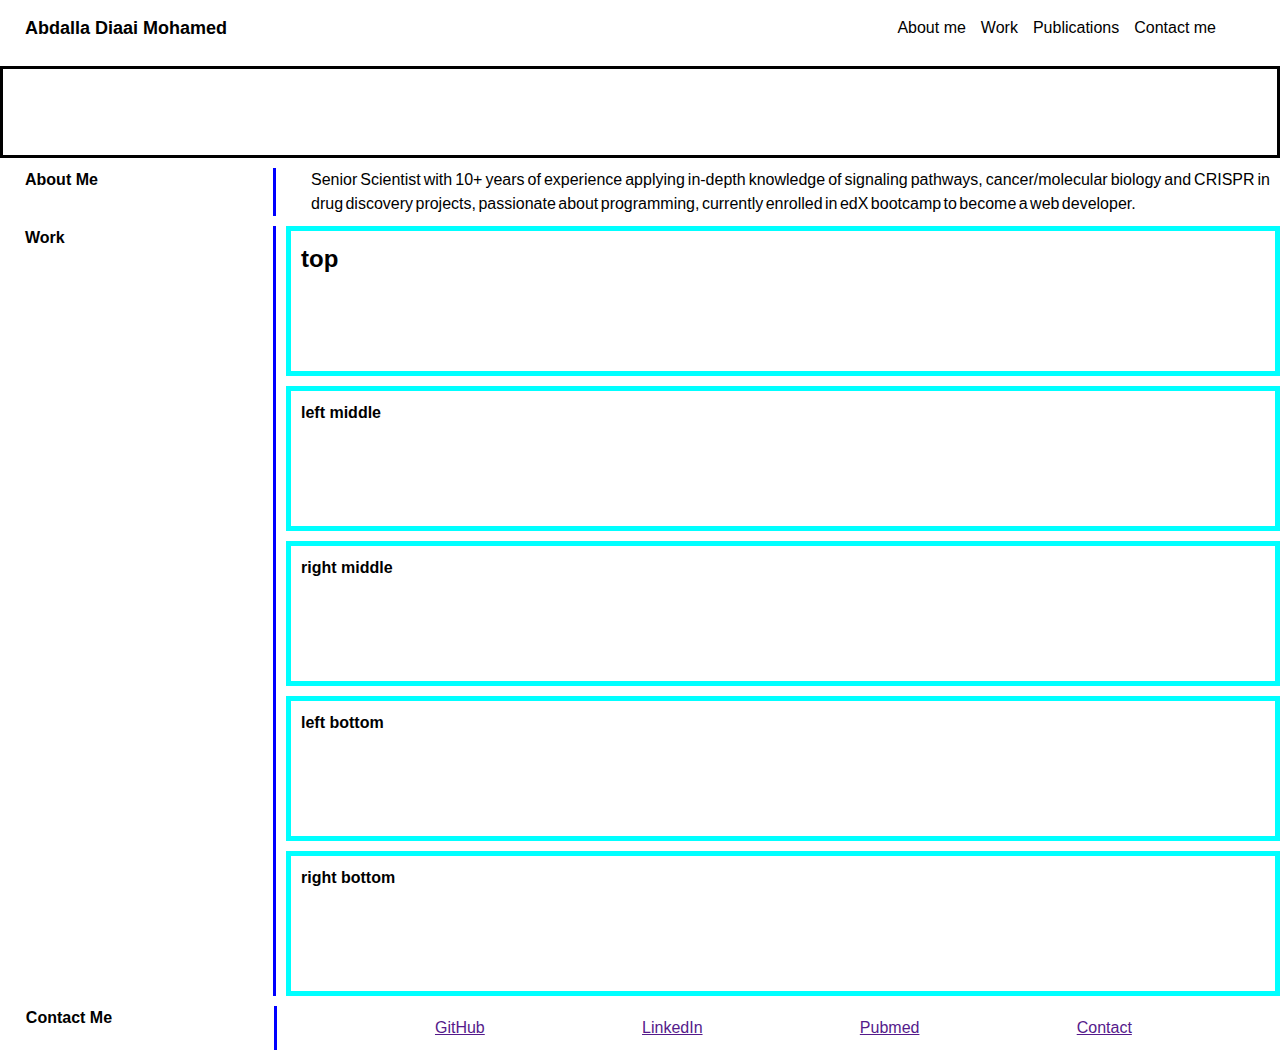
==== index.html @ 2339ccb1 "added new html and css files grid template." ====
<!DOCTYPE html>
<html lang="en-gb">

<head>
  <meta charset="UTF-8">
  <meta name="viewport" content="width=device-width, initial-scale=1.0">
  <meta http-equiv="X-UA-Compatible" content="ie=edge">
  <title>Lernantino // Web Developer</title>
  <link rel="stylesheet" href="assets/css/style.css" />
</head>

<body>
  <!-- main logo / nav -->
  <header>
    <h1>Abdalla Diaai Mohamed</h1>
    <nav>
      <ul>
        <li>About me</li>
        <li>Work</li>
        <li>Publications</li>
        <li>Contact me</li>
      </ul>
    </nav>
  </header>
  <!-- hero banner -->
  <section class="hero-banner">
    <h2>Molecular Biologist with passion about programming!</h2>
  </section>

  <main class="page-wrapper">
    <!-- about me -->
    <section class="page-section" id="about">
      <h2 class="second-heading">About Me</h2>
      <p>
        Senior Scientist with 10+ years of experience applying in-depth knowledge of signaling pathways, cancer/molecular biology and CRISPR in drug discovery projects, passionate about programming, currently enrolled in edX bootcamp to become a web developer.
      </p>
    </section>

    <!-- portfolio container -->
    <section class="page-section" id="work">
      <h2 class="second-heading">Work</h2>
      <div id="images-section">
        <div id="top">
          <h2>top</h2>
        </div>
        <div id="middle">
          <div id="middle-left">
            <h4>left middle</h4>
          </div>
          <div id= "middle-right">
            <h4>right middle</h4>
          </div>
        </div>
        <div id="bottom">
          
          <div id="bottom-left">
            <h4>left bottom</h4>
          </div>
          <div id="bottom-right">
            <h4>right bottom</h4>
          </div>
        </div>
      </div>

    </section>

    <!-- contact -->
    <footer class="page-section contact" id="contact">
      <h2 class="second-heading">Contact Me</h2>
      <div id="contact-links">
        <a href="">GitHub</a>
        <a href="">LinkedIn</a>
        <a href="">Pubmed</a>
        <a href="">Contact</a>
      </div>
    </footer>
  </main>
</body>

</html>
---- assets/css/style.css ----
* {
  box-sizing: border-box;
}

body {
  margin: 0;
  padding: 0;
  font-family: Arial, Helvetica, sans-serif;
  line-height: 1.5;
  height: 100vh;
}

header {
  display: flex;
  flex-direction: row;
  /* border: solid 1px black; */
  margin-block-end: 10px;
}

h1,
h2,
h3,
h4,
h5,
h6 {
  margin: 0;
}

p {
  margin: 0;
}

h1 {
  flex-basis: 35%;
  display: flex;
  align-items: center;
  padding-inline-start: 25px;
  font-size: large;
}

nav {
  flex-basis: 60%;
  position: relative;
}

li {
  list-style-type: none;
  padding-inline-start: 15px;
  font-size: 1rem;
}

ul {

  display: flex;
  justify-content: flex-end;
  flex-grow: 1;

}

.hero-banner {
  display: flex;
  flex-basis: 90%;
  border: solid;
  padding: 25px;
  background-image: url("../images/rainbow.webp");
  background-repeat: no-repeat;
  justify-content: center;
  background-size: cover;
}


.hero-banner h2 {
  color: white;
}
.second-heading {

  flex-basis: 20%;
  border-inline-end: 3px solid blue;
  font-size: 1rem;
  margin-inline-end: 10px;

}

.page-section p {
  margin-inline-start: 25px;
  flex-basis: 60%;
  flex-grow: 1;
  text-align: justify;
  margin-inline-end: 10px;
  word-spacing: -2px;
}

.page-wrapper {
  display: flex;
  flex-direction: column;
  margin-block-start: 10px;
  /* border: solid 1px red; */
  row-gap: 10px;
}

.page-section {
  display: flex;
  margin-inline-start: 25px;


}

#work {
  display: flex;
  flex-direction: row;
}

/* div {
  border: solid 1px black;
} */

#images-section {

  display: flex;
  flex-direction: column;
  flex-grow: 1;
  row-gap: 10px;


}

#top,
#middle,
#bottom {
  display: flex;

}

#top {
  background-image: url("../images/earth-banner.png");
  background: cover;
  background-repeat: no-repeat;
  border: 5px solid aqua;
}

#middle {
  flex-direction: column;
  width: 100%;
  height: 300px;
  row-gap: 10px;
}

#bottom {
  flex-direction: column;
  height: 300px;
  width: 100%;
  row-gap: 10px;
}

#middle-left {
  background-image: url("../images/houses.webp");

}

#middle-right {
  background-image: url("../images/02-run-buddy.jpg");
}

#buttom-left {
  background-image: url("../images/02-portfolio-4.jpg");
}

#bottom-right {
  background-image: url("../images/02-portfolio-3.jpg");
}

#top,
#middle-left,
#middle-right,
#bottom-left,
#bottom-right {
  height: 150px;
  background-size: cover;
  padding: 10px;
  border: 5px solid aqua;
}


footer {
  display: flex;
  justify-content: space-evenly;
  flex-basis: 60%;
  flex-grow: 1;
}

footer a {
  padding: 10px;
  
}
#contact-links {
  display: flex;
  flex-basis: 79%;
  justify-content: space-evenly;
}
@media only screen and (max-width: 637px) {
  nav {
    display: none;
  }
  h1 {
    flex-grow: 1;
  }
}
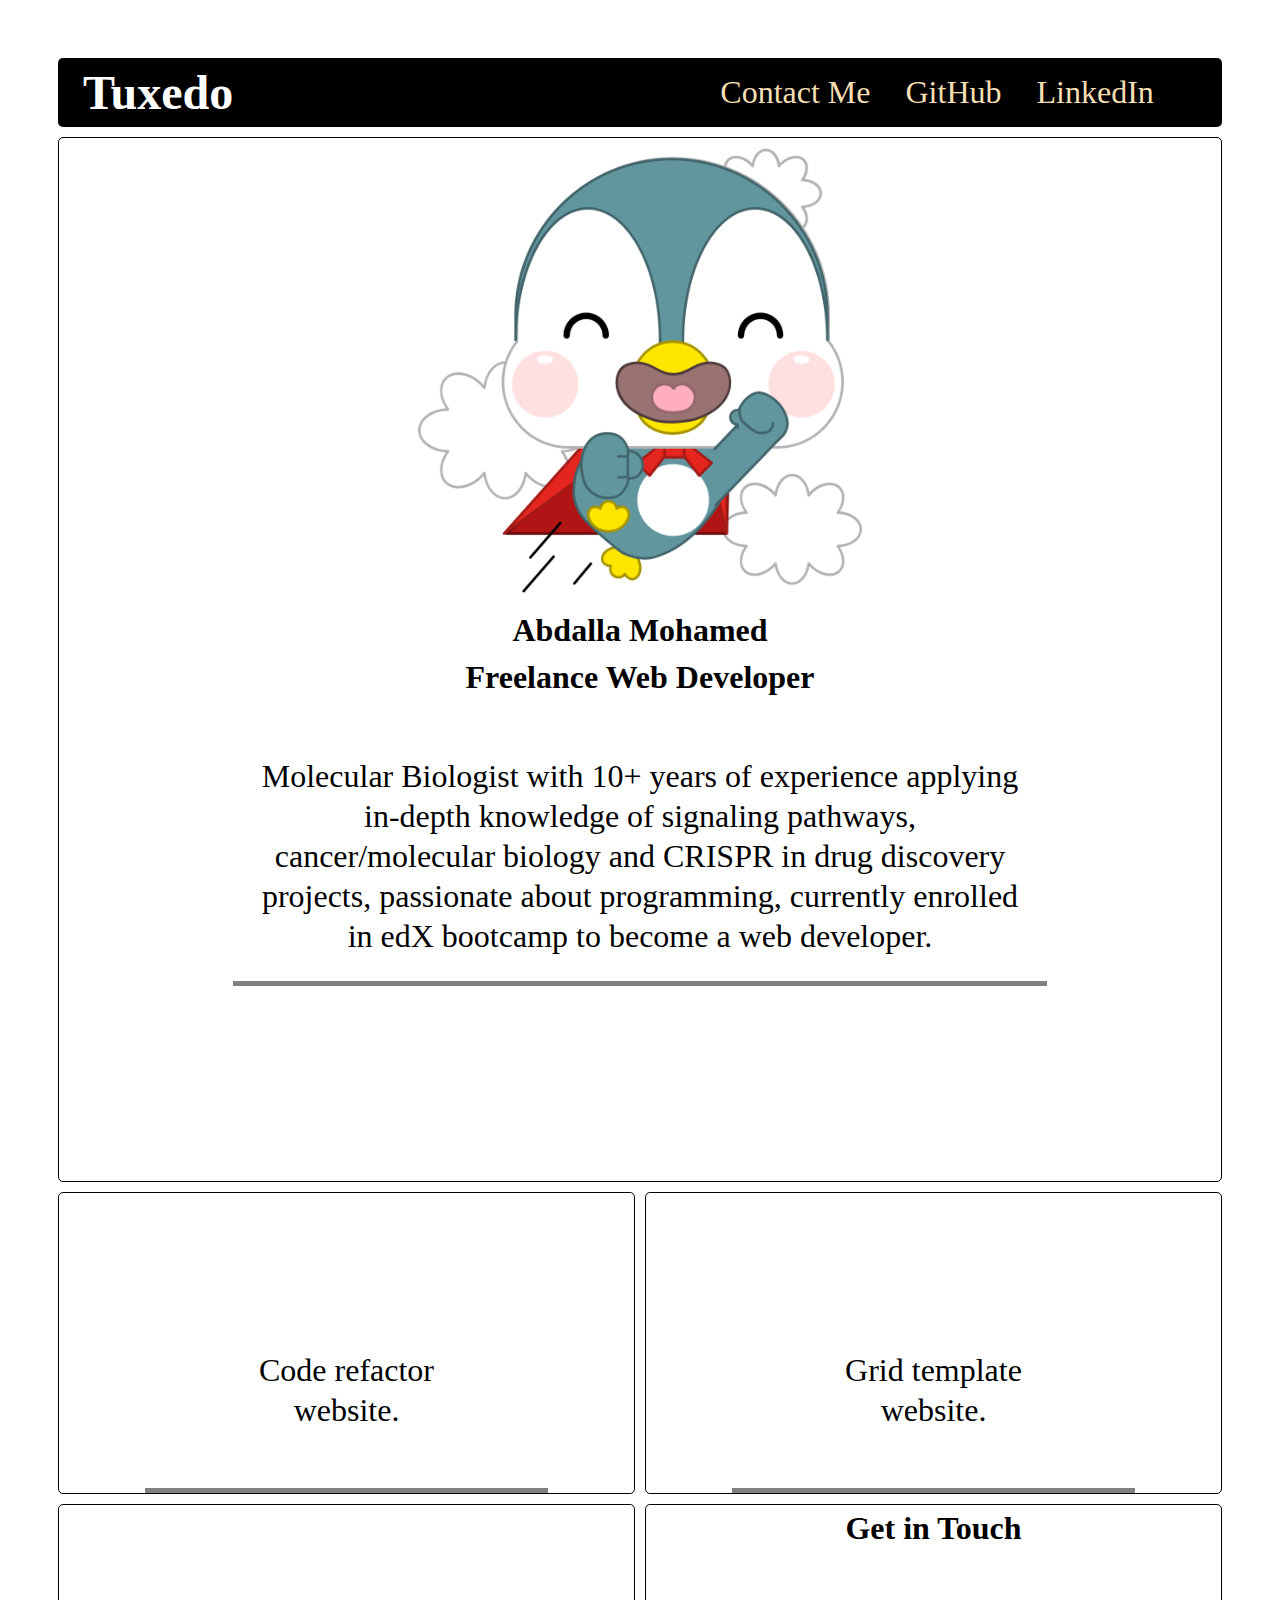
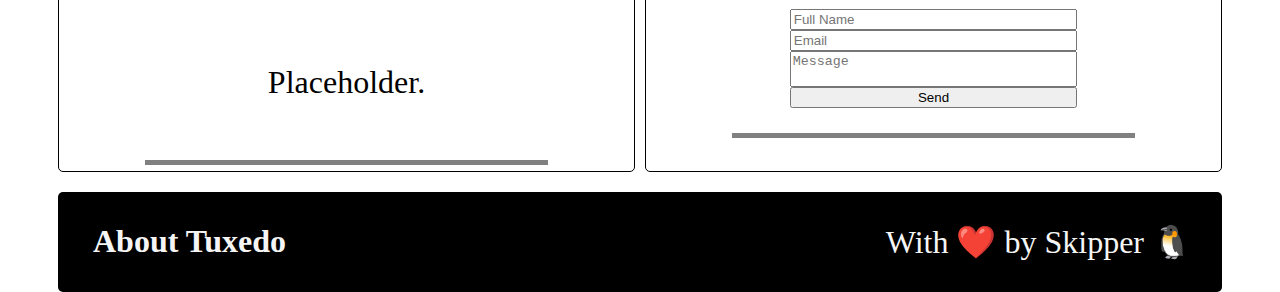
==== commit a9ea0ac0: "tested views on different viewport sizes." ====
--- a/index.html
+++ b/index.html
@@ -1,80 +1,60 @@
 <!DOCTYPE html>
-<html lang="en-gb">
+<html lang="en">
 
 <head>
-  <meta charset="UTF-8">
-  <meta name="viewport" content="width=device-width, initial-scale=1.0">
-  <meta http-equiv="X-UA-Compatible" content="ie=edge">
-  <title>Lernantino // Web Developer</title>
-  <link rel="stylesheet" href="assets/css/style.css" />
+    <meta charset="UTF-8">
+    <meta name="viewport" content="width=device-width, initial-scale=1.0">
+    <link rel="stylesheet" href="./assets/css/style.css">
+    <title>Tuxedo Portfolio</title>
 </head>
 
 <body>
-  <!-- main logo / nav -->
-  <header>
-    <h1>Abdalla Diaai Mohamed</h1>
-    <nav>
-      <ul>
-        <li>About me</li>
-        <li>Work</li>
-        <li>Publications</li>
-        <li>Contact me</li>
-      </ul>
-    </nav>
-  </header>
-  <!-- hero banner -->
-  <section class="hero-banner">
-    <h2>Molecular Biologist with passion about programming!</h2>
-  </section>
-
-  <main class="page-wrapper">
-    <!-- about me -->
-    <section class="page-section" id="about">
-      <h2 class="second-heading">About Me</h2>
-      <p>
-        Senior Scientist with 10+ years of experience applying in-depth knowledge of signaling pathways, cancer/molecular biology and CRISPR in drug discovery projects, passionate about programming, currently enrolled in edX bootcamp to become a web developer.
-      </p>
-    </section>
-
-    <!-- portfolio container -->
-    <section class="page-section" id="work">
-      <h2 class="second-heading">Work</h2>
-      <div id="images-section">
-        <div id="top">
-          <h2>top</h2>
+    <header>
+        <h1>Tuxedo</h1>
+        <nav>
+            <ul>
+                <li><a class="nav-links" href="#contact-form">Contact Me</a></li>
+                <li><a class="nav-links" href="https://github.com/abdalla-diaai">GitHub</a></li>
+                <li><a class="nav-links" href="https://www.linkedin.com/in/abdalla-diaai-mohamed-434096218/">LinkedIn</a></li>
+            </ul>
+        </nav>
+    </header>
+    <main id="grid-container">
+        <div id="about-me">
+            <img id="profile-image" src="./assets/images/penguin-2.png" alt="superhero penguin">
+            <h3>Abdalla Mohamed</h3>
+            <h4>Freelance Web Developer</h4>
+            <p id="about-me-text-large">
+                Molecular Biologist with 10+ years of experience applying in-depth knowledge of signaling pathways, cancer/molecular biology and CRISPR in drug discovery projects, passionate about programming, currently enrolled in edX bootcamp to become a web developer.
+            </p>
+            <p id="about-me-text-small">
+                Passionate about programming, currently enrolled in edX bootcamp to become a web developer.
+            </p>
         </div>
-        <div id="middle">
-          <div id="middle-left">
-            <h4>left middle</h4>
-          </div>
-          <div id= "middle-right">
-            <h4>right middle</h4>
-          </div>
+        <div id="website-1">
+            <p class="section-text"><a href="https://abdalla-diaai.github.io/challenge_1_horiseon_website/">Code refactor website.</a></p>
+            
         </div>
-        <div id="bottom">
-          
-          <div id="bottom-left">
-            <h4>left bottom</h4>
-          </div>
-          <div id="bottom-right">
-            <h4>right bottom</h4>
-          </div>
+        <div id="website-2">
+            <p class="section-text"><a href="https://abdalla-diaai.github.io/mini_challenge_1_landing_page/">Grid template website.</a></p>
         </div>
-      </div>
-
-    </section>
-
-    <!-- contact -->
-    <footer class="page-section contact" id="contact">
-      <h2 class="second-heading">Contact Me</h2>
-      <div id="contact-links">
-        <a href="">GitHub</a>
-        <a href="">LinkedIn</a>
-        <a href="">Pubmed</a>
-        <a href="">Contact</a>
-      </div>
+        <div id="website-3">
+            <p class="section-text"><a href="#">Placeholder.</a></p>
+        </div>
+        <div id="contact-form">
+            <h4>Get in Touch</h4>
+            <form id="form-text" action="#" method="post" target="_blank">
+                <input type="text" placeholder="Full Name">
+                <input type="text" placeholder="Email">
+                <textarea placeholder="Message" name="message" id="" cols="30" rows="2"></textarea>
+                <button type="button">Send</button>
+            </form>
+        </div>
+    </main>
+    <footer>
+        <h5>About Tuxedo</h5>
+        <p>With ❤️ by Skipper 🐧</p>
     </footer>
-  </main>
 </body>
 
 </html>--- a/assets/css/style.css
+++ b/assets/css/style.css
@@ -1,207 +1,323 @@
 * {
-  box-sizing: border-box;
-}
-
-body {
-  margin: 0;
-  padding: 0;
-  font-family: Arial, Helvetica, sans-serif;
-  line-height: 1.5;
-  height: 100vh;
-}
-
-header {
-  display: flex;
-  flex-direction: row;
-  /* border: solid 1px black; */
-  margin-block-end: 10px;
-}
-
+    box-sizing: border-box;
+}
+
+/* resetting all margins and padding */
 h1,
 h2,
 h3,
 h4,
 h5,
 h6 {
-  margin: 0;
+    margin: 0;
 }
 
 p {
-  margin: 0;
+    margin: 0;
+}
+
+/* setting up viewport height, padding and fonts */
+body {
+    font-family: Georgia, 'Times New Roman', Times, serif;
+    height: 100vh;
+    padding: 20px;
+}
+
+/* setting up header in flex display */
+header {
+    display: flex;
+    flex-direction: row;
+    background-color: black;
+    border-radius: 5px;
+    max-width: 100%;
+}
+
+nav {
+    flex-basis: 60%;
+    position: relative;
+    color: wheat;
+}
+
+nav a {
+    padding: 10px;
+    text-decoration: none;
+    color: wheat;
+}
+
+li {
+    list-style-type: none;
+    padding-inline-start: 15px;
+    font-size: 1rem;
+}
+
+ul {
+    display: flex;
+    justify-content: flex-end;
+    flex-grow: 1;
 }
 
 h1 {
-  flex-basis: 35%;
-  display: flex;
-  align-items: center;
-  padding-inline-start: 25px;
-  font-size: large;
-}
-
-nav {
-  flex-basis: 60%;
-  position: relative;
-}
-
-li {
-  list-style-type: none;
-  padding-inline-start: 15px;
-  font-size: 1rem;
-}
-
-ul {
-
-  display: flex;
-  justify-content: flex-end;
-  flex-grow: 1;
-
-}
-
-.hero-banner {
-  display: flex;
-  flex-basis: 90%;
-  border: solid;
-  padding: 25px;
-  background-image: url("../images/rainbow.webp");
-  background-repeat: no-repeat;
-  justify-content: center;
-  background-size: cover;
-}
-
-
-.hero-banner h2 {
-  color: white;
-}
-.second-heading {
-
-  flex-basis: 20%;
-  border-inline-end: 3px solid blue;
-  font-size: 1rem;
-  margin-inline-end: 10px;
-
-}
-
-.page-section p {
-  margin-inline-start: 25px;
-  flex-basis: 60%;
-  flex-grow: 1;
-  text-align: justify;
-  margin-inline-end: 10px;
-  word-spacing: -2px;
-}
-
-.page-wrapper {
-  display: flex;
-  flex-direction: column;
-  margin-block-start: 10px;
-  /* border: solid 1px red; */
-  row-gap: 10px;
-}
-
-.page-section {
-  display: flex;
-  margin-inline-start: 25px;
-
-
-}
-
-#work {
-  display: flex;
-  flex-direction: row;
-}
-
-/* div {
-  border: solid 1px black;
-} */
-
-#images-section {
-
-  display: flex;
-  flex-direction: column;
-  flex-grow: 1;
-  row-gap: 10px;
-
-
-}
-
-#top,
-#middle,
-#bottom {
-  display: flex;
-
-}
-
-#top {
-  background-image: url("../images/earth-banner.png");
-  background: cover;
-  background-repeat: no-repeat;
-  border: 5px solid aqua;
-}
-
-#middle {
-  flex-direction: column;
-  width: 100%;
-  height: 300px;
-  row-gap: 10px;
-}
-
-#bottom {
-  flex-direction: column;
-  height: 300px;
-  width: 100%;
-  row-gap: 10px;
-}
-
-#middle-left {
-  background-image: url("../images/houses.webp");
-
-}
-
-#middle-right {
-  background-image: url("../images/02-run-buddy.jpg");
-}
-
-#buttom-left {
-  background-image: url("../images/02-portfolio-4.jpg");
-}
-
-#bottom-right {
-  background-image: url("../images/02-portfolio-3.jpg");
-}
-
-#top,
-#middle-left,
-#middle-right,
-#bottom-left,
-#bottom-right {
-  height: 150px;
-  background-size: cover;
-  padding: 10px;
-  border: 5px solid aqua;
-}
-
+    flex-basis: 35%;
+    display: flex;
+    align-items: center;
+    padding-inline-start: 25px;
+    font-size: 1.5rem;
+    color: white;
+
+}
+
+h3,
+h4 {
+    padding: 5px;
+}
+
+p {
+    font-size: 16px;
+    text-align: left;
+    padding: 20px;
+    overflow-wrap: break-word;
+    line-height: 1.25;
+}
+
+a {
+    text-decoration: none;
+    color: black;
+}
+
+/* grid container for main content */
+#grid-container {
+    display: grid;
+    max-inline-size: 100%;
+    gap: 10px;
+    /* padding: 10px; */
+    grid-template-areas: "about-me about-me about-me about-me"
+        "about-me about-me about-me about-me"
+        "website-1 website-1 website-2 website-2"
+        "website-3 website-3 contact-form contact-form";
+    grid-template-rows: 1fr 1fr 1fr 1fr;
+    grid-template-columns: 1fr 1fr 1fr 1fr;
+    padding-block-start: 10px;
+    padding-block-end: 10px;
+}
+
+#about-me {
+    grid-area: about-me;
+    border: solid black 1px;
+    text-align: center;
+    border-radius: 5px;
+    background-image: url("../images/rainbow.webp");
+    background-size: cover;
+    background-repeat: no-repeat;
+}
+
+#about-me-text-large,
+#about-me-text-small {
+    background-color: rgba(255, 255, 255, 0.5);
+    border-bottom: 5px solid grey;
+    position: relative;
+    padding: 25px;
+    max-width: 70%;
+    z-index: 100;
+    margin-block-start: 30px;
+    margin-block-end: 30px;
+    margin-inline-start: 15%;
+    text-align: center;
+    position: relative;
+}
+
+#about-me-text-small {
+    visibility: hidden;
+}
+
+#profile-image {
+    max-width: 15%;
+    padding: 10px;
+}
+
+#website-1 {
+    grid-area: website-1;
+    background-image: url("../images/Horiseon-deployed-screenshot.png");
+    background-size: cover;
+    background-repeat: no-repeat;
+}
+
+#website-2 {
+    grid-area: website-2;
+    background-image: url("../images/Landing-page.png");
+}
+
+#website-3 {
+    grid-area: website-3;
+    background-image: url("../images/02-run-buddy.jpg");
+}
+
+#contact-form {
+    grid-area: contact-form;
+    background-image: url("../images/02-portfolio-4.jpg");
+}
+
+#website-1,
+#website-2,
+#website-3,
+#contact-form {
+    text-align: center;
+    border: solid black 1px;
+    border-radius: 5px;
+    background-size: cover;
+    background-repeat: no-repeat;
+}
+
+/* 
+enlarge background on hover */
+#website-1:hover,
+#website-2:hover,
+#website-3:hover {
+    transition: all 5s;
+    background-size: 150%;
+    cursor: pointer;
+}
+
+.section-text {
+    margin-block-start: 100px;
+}
+
+#form-text,
+.section-text {
+    background-color: rgba(255, 255, 255, 0.7);
+    border-bottom: 5px solid grey;
+    position: relative;
+    padding: 10%;
+    max-width: 70%;
+    max-height: 70%;
+    z-index: 100;
+    margin-inline-start: 15%;
+    text-align: center;
+}
+
+input,
+textarea,
+button {
+    width: 100%;
+    max-height: 100%;
+    display: block;
+    resize: vertical;
+}
+
+textarea {
+    resize: none;
+}
 
 footer {
-  display: flex;
-  justify-content: space-evenly;
-  flex-basis: 60%;
-  flex-grow: 1;
-}
-
-footer a {
-  padding: 10px;
-  
-}
-#contact-links {
-  display: flex;
-  flex-basis: 79%;
-  justify-content: space-evenly;
-}
-@media only screen and (max-width: 637px) {
-  nav {
-    display: none;
-  }
-  h1 {
-    flex-grow: 1;
-  }
+    margin-block-end: 10px;
+    background-color: black;
+    border-radius: 5px;
+    color: whitesmoke;
+    display: flex;
+    justify-content: space-between;
+    align-items: center;
+    padding: 10px;
+}
+
+footer h5 {
+    padding-inline-start: 25px;
+}
+
+/* iPhone SE 320px 15 pro-max 430px or similar*/
+
+@media only screen and (min-width: 320px) and (max-width: 700px) {
+    nav {
+        display: none;
+    }
+
+    h1 {
+        flex-grow: 1;
+        justify-content: center;
+    }
+
+    #about-me-text-small {
+        visibility: visible;
+    }
+
+    #about-me-text-large {
+        display: none;
+    }
+
+    p {
+        font-size: 14px;
+    }
+
+    footer a {
+        font-size: 12px;
+    }
+
+    footer {
+        justify-content: center;
+        align-items: center;
+    }
+
+    .footer-links {
+        display: none;
+    }
+
+    #profile-image {
+        max-width: 40%;
+    }
+
+    body {
+        padding: 0px;
+    }
+
+}
+
+/* iPad mini 768px and bigger or similar */
+@media only screen and (min-width: 701px) and (max-width: 1020px) {
+    #grid-container {
+        grid-template-areas: "about-me about-me website-1 website-1"
+            "website-2 website-2 website-2 website-2"
+            "website-3 website-3 contact-form contact-form";
+        max-height: 90vh;
+    }
+
+    #about-me-text-small {
+        visibility: visible;
+    }
+
+    #about-me-text-large {
+        display: none;
+    }
+
+    #profile-image {
+        max-width: 40%;
+    }
+}
+
+/* laptop and larger screens */
+@media only screen and (min-width: 1021px) {
+    #grid-container {
+        grid-template-areas: "about-me about-me about-me about-me"
+            "website-1 website-1 website-2 website-2"
+            "website-3 website-3 contact-form contact-form";
+        grid-template-rows: auto auto auto auto;
+    }
+
+    body {
+        padding: 50px;
+    }
+
+    #profile-image {
+        max-width: 40%;
+    }
+
+    h1,
+    p {
+        font-size: 3rem;
+    }
+
+    h3,
+    h4,
+    h5,
+    p,
+    li a {
+        font-size: 2rem;
+    }
 }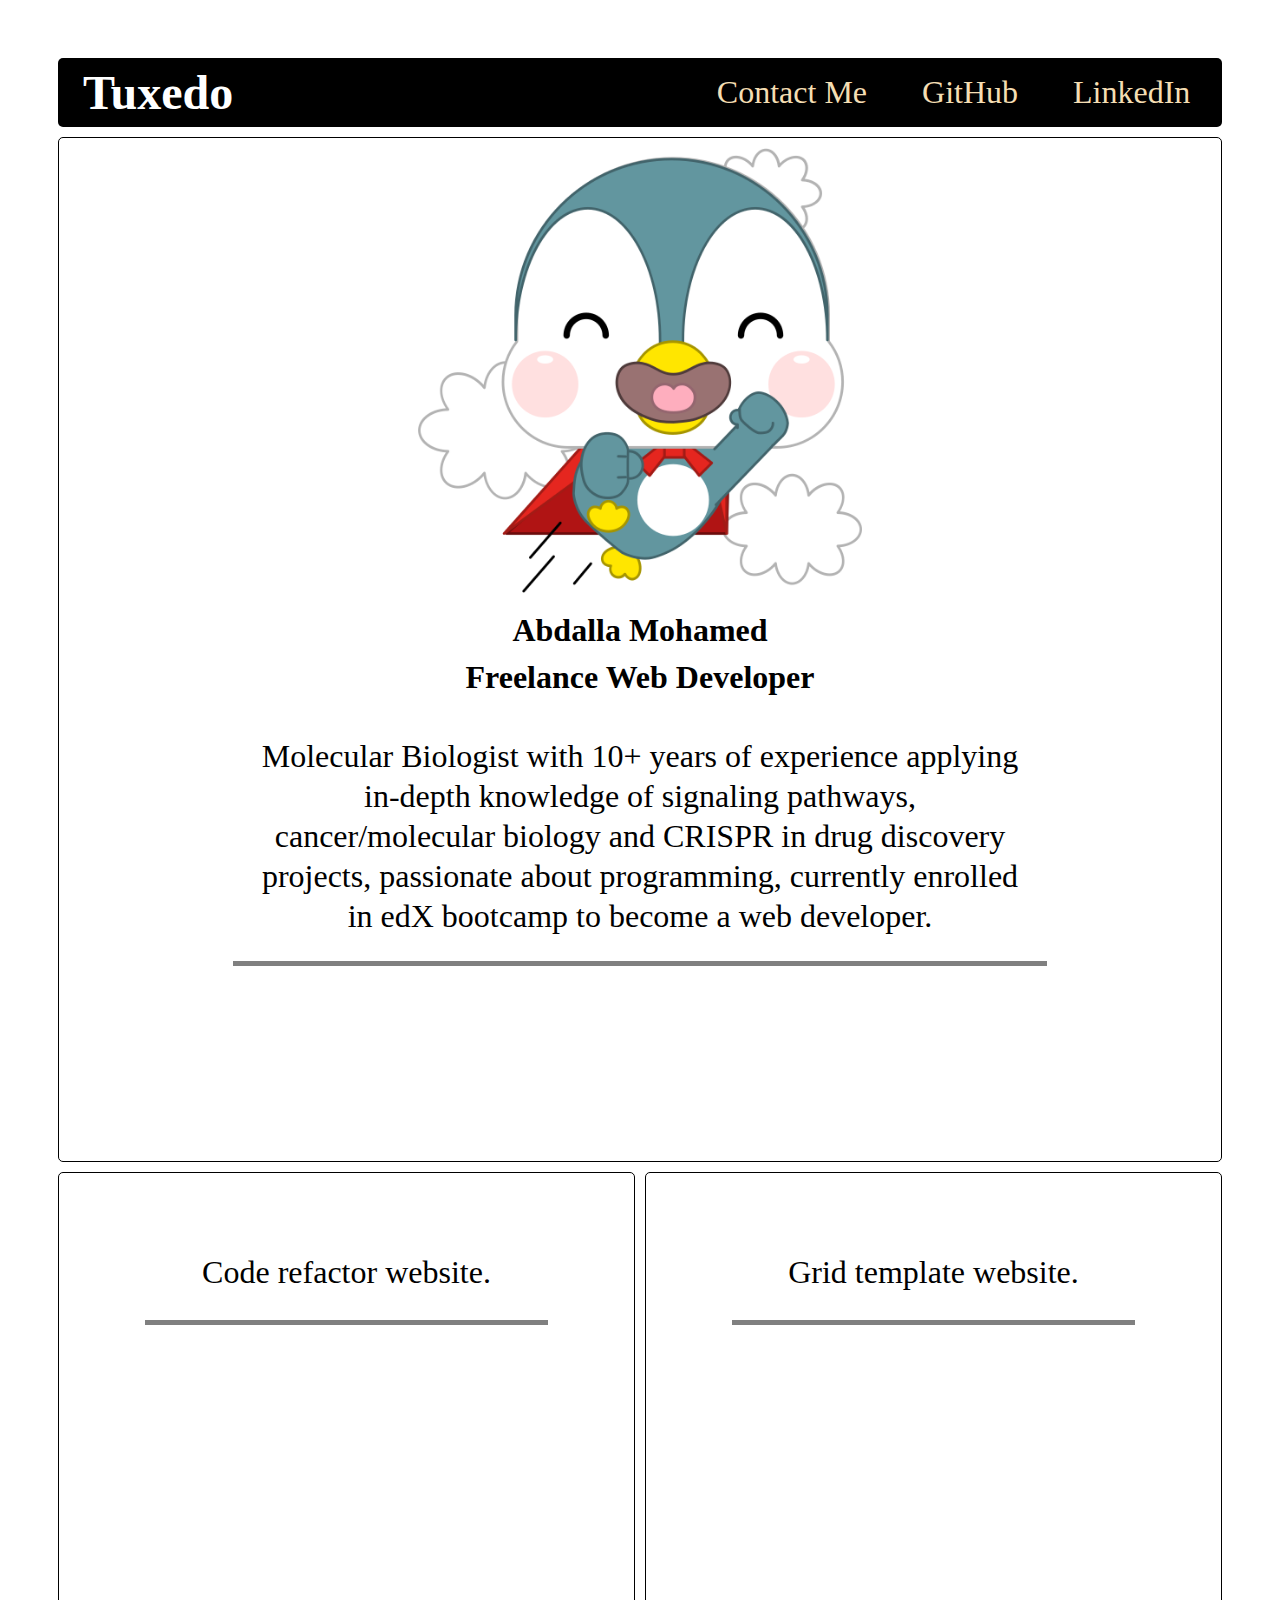
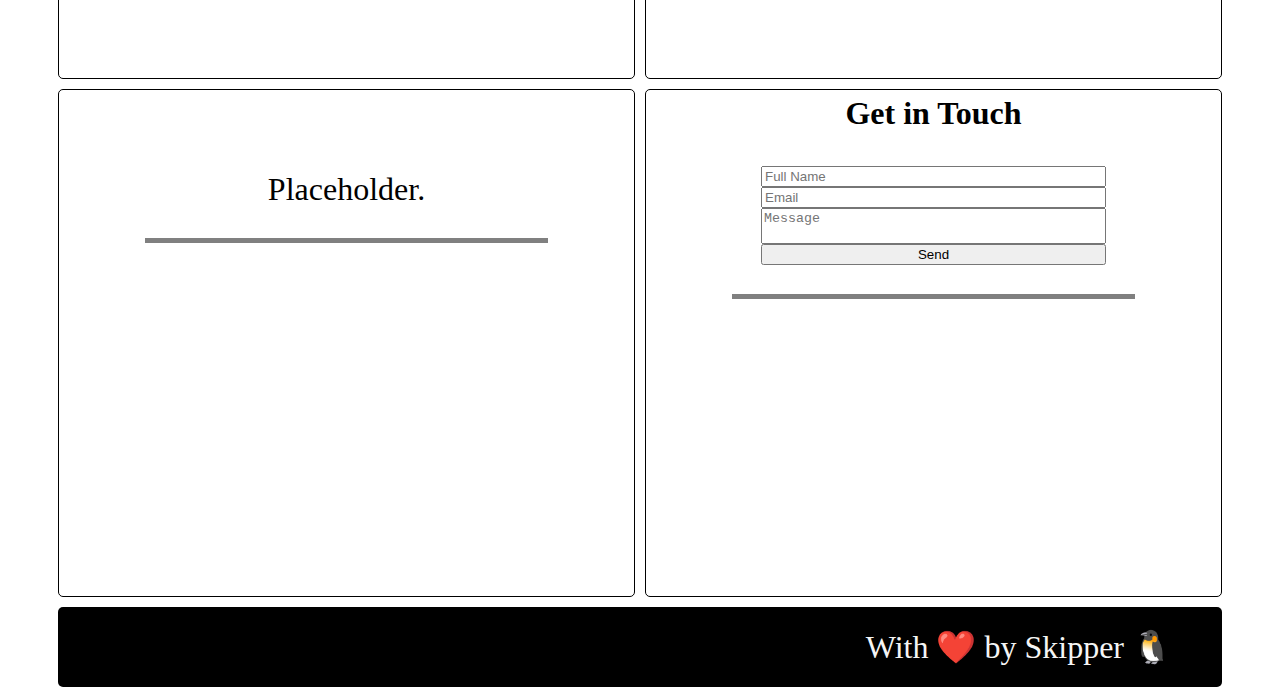
==== commit c9e930ad: "modified css file and tested different viewport sizes." ====
--- a/index.html
+++ b/index.html
@@ -52,7 +52,6 @@
         </div>
     </main>
     <footer>
-        <h5>About Tuxedo</h5>
         <p>With ❤️ by Skipper 🐧</p>
     </footer>
 </body>
--- a/assets/css/style.css
+++ b/assets/css/style.css
@@ -33,13 +33,13 @@
 }
 
 nav {
-    flex-basis: 60%;
+    flex-basis: 64%;
     position: relative;
     color: wheat;
 }
 
 nav a {
-    padding: 10px;
+    padding: 20px;
     text-decoration: none;
     color: wheat;
 }
@@ -118,7 +118,7 @@
     padding: 25px;
     max-width: 70%;
     z-index: 100;
-    margin-block-start: 30px;
+    margin-block-start: 10px;
     margin-block-end: 30px;
     margin-inline-start: 15%;
     text-align: center;
@@ -178,7 +178,7 @@
 }
 
 .section-text {
-    margin-block-start: 100px;
+    margin-block-start: 50px;
 }
 
 #form-text,
@@ -186,7 +186,7 @@
     background-color: rgba(255, 255, 255, 0.7);
     border-bottom: 5px solid grey;
     position: relative;
-    padding: 10%;
+    padding: 5%;
     max-width: 70%;
     max-height: 70%;
     z-index: 100;
@@ -213,13 +213,12 @@
     border-radius: 5px;
     color: whitesmoke;
     display: flex;
-    justify-content: space-between;
+    justify-content: flex-end;
     align-items: center;
-    padding: 10px;
-}
-
-footer h5 {
-    padding-inline-start: 25px;
+}
+
+footer p {
+    margin-inline-end: 30px;
 }
 
 /* iPhone SE 320px 15 pro-max 430px or similar*/
@@ -274,6 +273,7 @@
     #grid-container {
         grid-template-areas: "about-me about-me website-1 website-1"
             "website-2 website-2 website-2 website-2"
+            "website-2 website-2 website-2 website-2"
             "website-3 website-3 contact-form contact-form";
         max-height: 90vh;
     }
@@ -295,9 +295,9 @@
 @media only screen and (min-width: 1021px) {
     #grid-container {
         grid-template-areas: "about-me about-me about-me about-me"
+            "about-me about-me about-me about-me"
             "website-1 website-1 website-2 website-2"
             "website-3 website-3 contact-form contact-form";
-        grid-template-rows: auto auto auto auto;
     }
 
     body {
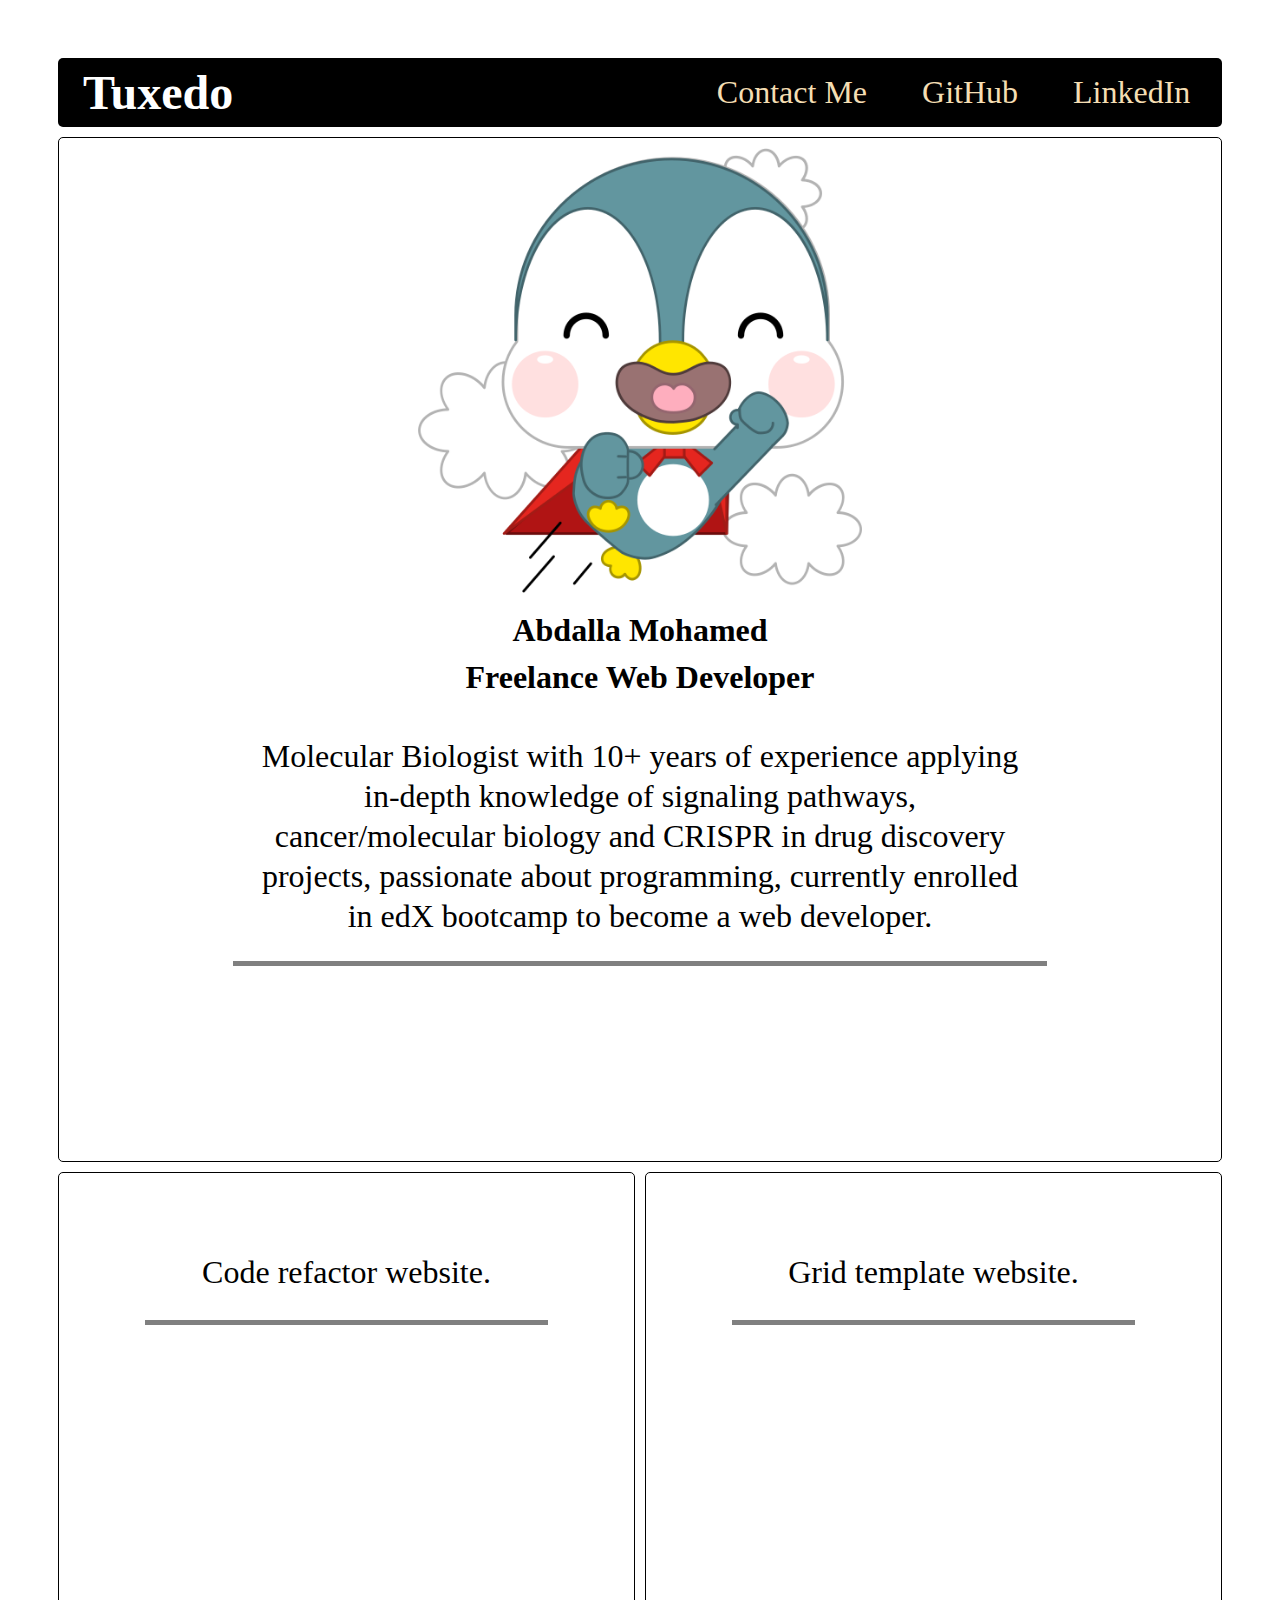
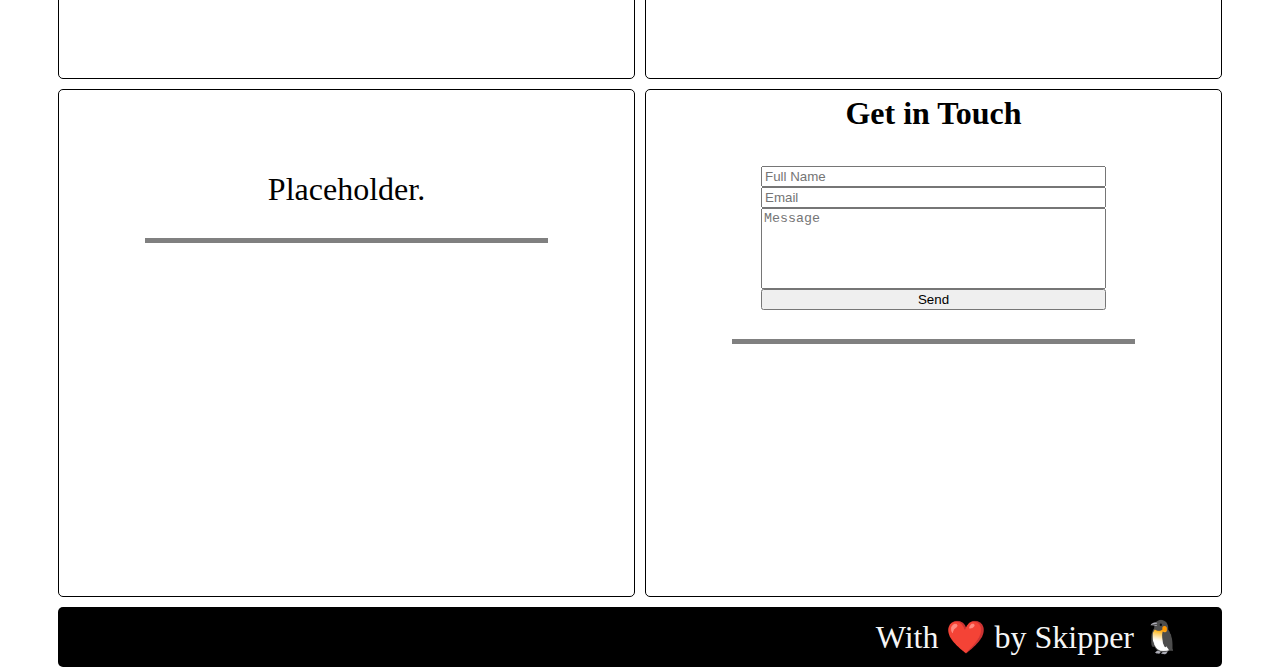
==== commit abc4cef6: "final edits to css." ====
--- a/index.html
+++ b/index.html
@@ -46,14 +46,16 @@
             <form id="form-text" action="#" method="post" target="_blank">
                 <input type="text" placeholder="Full Name">
                 <input type="text" placeholder="Email">
-                <textarea placeholder="Message" name="message" id="" cols="30" rows="2"></textarea>
+                <textarea placeholder="Message" name="message" id="" cols="30" rows="5"></textarea>
                 <button type="button">Send</button>
             </form>
         </div>
+       
     </main>
     <footer>
         <p>With ❤️ by Skipper 🐧</p>
     </footer>
+   
 </body>
 
 </html>--- a/assets/css/style.css
+++ b/assets/css/style.css
@@ -74,7 +74,7 @@
 p {
     font-size: 16px;
     text-align: left;
-    padding: 20px;
+    padding: 10px;
     overflow-wrap: break-word;
     line-height: 1.25;
 }
@@ -179,12 +179,18 @@
 
 .section-text {
     margin-block-start: 50px;
-}
-
-#form-text,
-.section-text {
     background-color: rgba(255, 255, 255, 0.7);
     border-bottom: 5px solid grey;
+    position: relative;
+    padding: 5%;
+    max-width: 70%;
+    max-height: 70%;
+    z-index: 100;
+    margin-inline-start: 15%;
+    text-align: center;
+}
+
+#form-text {
     position: relative;
     padding: 5%;
     max-width: 70%;
@@ -269,7 +275,7 @@
 }
 
 /* iPad mini 768px and bigger or similar */
-@media only screen and (min-width: 701px) and (max-width: 1020px) {
+@media only screen and (min-width: 701px) and (max-width: 1024px) {
     #grid-container {
         grid-template-areas: "about-me about-me website-1 website-1"
             "website-2 website-2 website-2 website-2"
@@ -289,10 +295,17 @@
     #profile-image {
         max-width: 40%;
     }
+
+    #form-text {
+
+        background-color: rgba(255, 255, 255, 0.7);
+        border-bottom: 5px solid grey;
+
+    }
 }
 
 /* laptop and larger screens */
-@media only screen and (min-width: 1021px) {
+@media only screen and (min-width: 1025px) {
     #grid-container {
         grid-template-areas: "about-me about-me about-me about-me"
             "about-me about-me about-me about-me"
@@ -320,4 +333,11 @@
     li a {
         font-size: 2rem;
     }
+
+    #form-text {
+
+        background-color: rgba(255, 255, 255, 0.7);
+        border-bottom: 5px solid grey;
+
+    }
 }